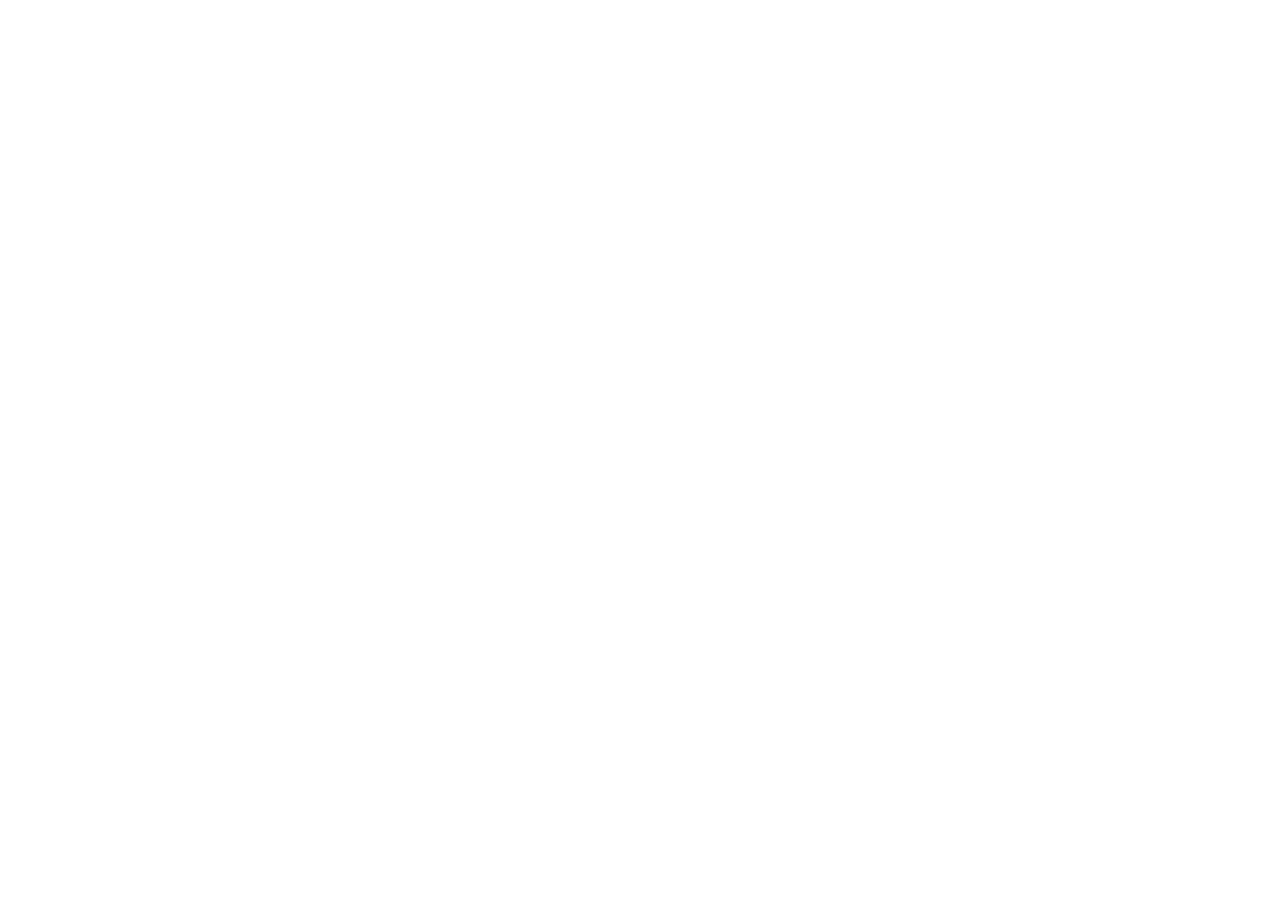
==== src/main/resources/templates/index.html @ 558fc455 "Create HomePage html" ====
<!DOCTYPE html>
<html xmlns="http://www.w3.org/1999/xhtml"
      xmlns:th="http://www.thymeleaf.org">
<head>
    <meta charset="UTF-8">
    <title>DonateThings</title>
</head>
<body>
<p th:text="${welcome}"></p>
</body>
</html>
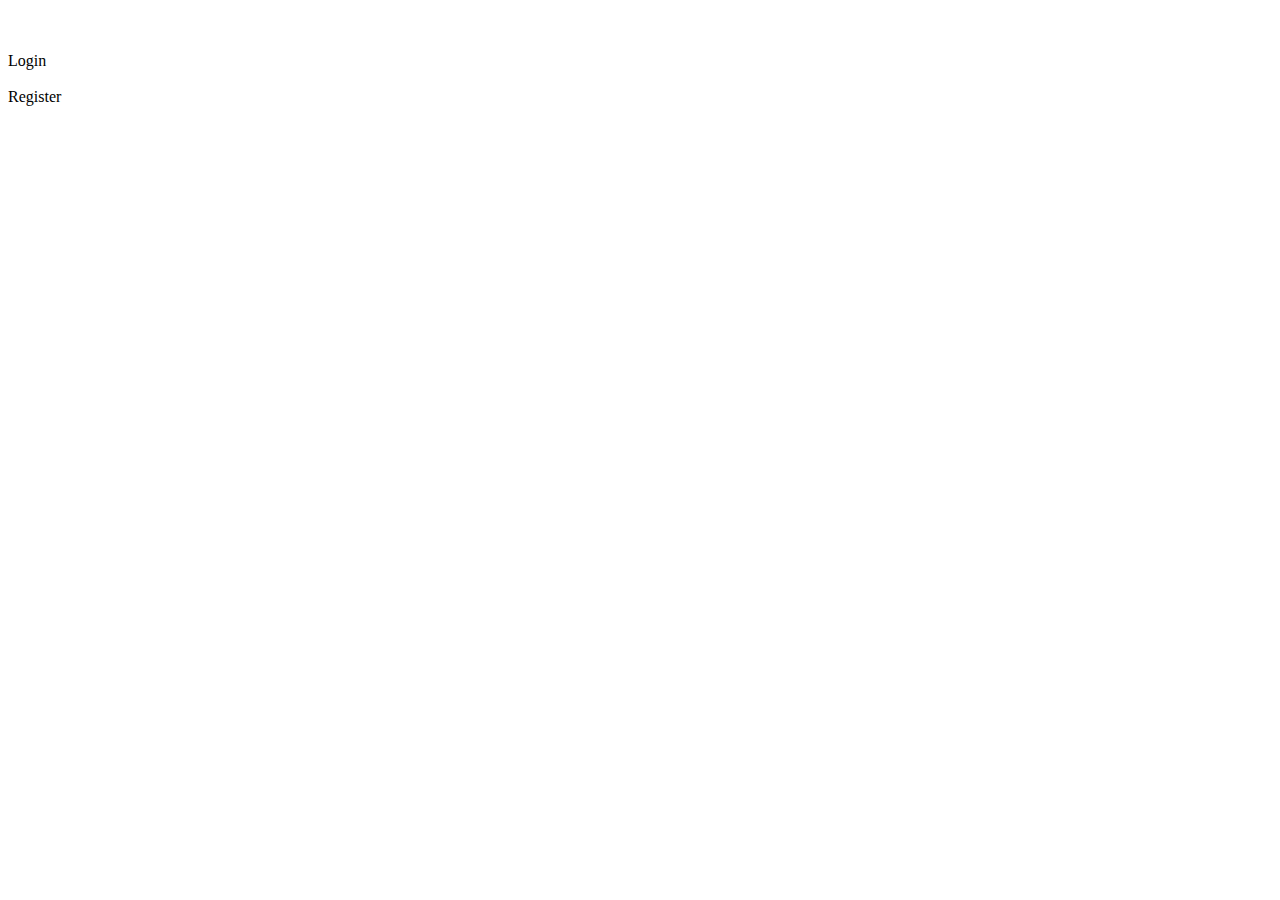
==== commit 54951502: "Add links to homepage" ====
--- a/src/main/resources/templates/index.html
+++ b/src/main/resources/templates/index.html
@@ -7,5 +7,11 @@
 </head>
 <body>
 <p th:text="${welcome}"></p>
+<br>
+<br>
+<a th:href="@{/login}">Login</a>
+<br>
+<br>
+<a th:href="@{/register}">Register</a>
 </body>
 </html>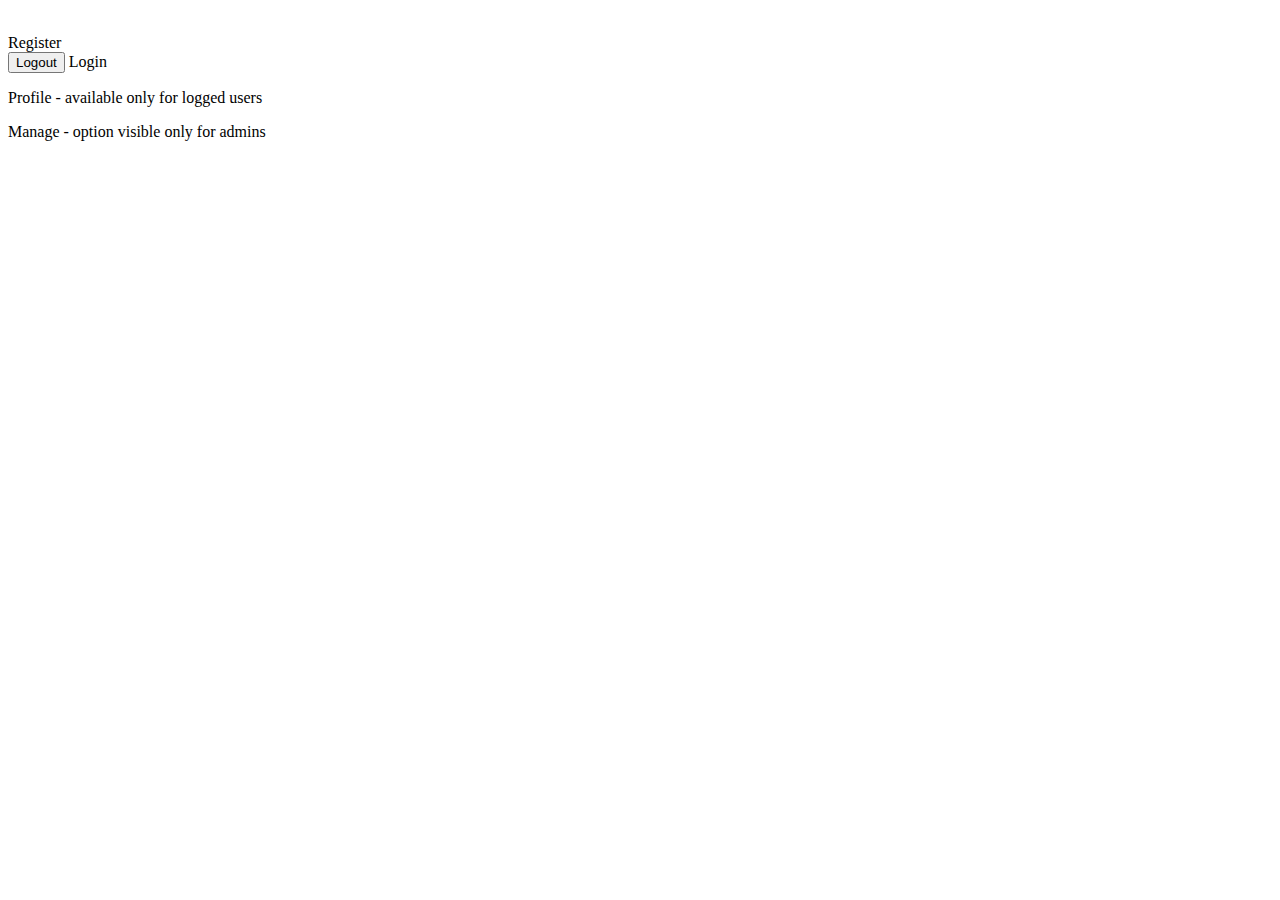
==== commit eeea51e6: "Add security taglib and some changes to htmls" ====
--- a/src/main/resources/templates/index.html
+++ b/src/main/resources/templates/index.html
@@ -1,6 +1,6 @@
 <!DOCTYPE html>
-<html xmlns="http://www.w3.org/1999/xhtml"
-      xmlns:th="http://www.thymeleaf.org">
+<html xmlns:th="http://www.thymeleaf.org"
+      xmlns:sec="http://www.thymeleaf.org/extras/spring-security">
 <head>
     <meta charset="UTF-8">
     <title>DonateThings</title>
@@ -8,10 +8,15 @@
 <body>
 <p th:text="${welcome}"></p>
 <br>
+<a th:href="@{/register}">Register</a>
 <br>
-<a th:href="@{/login}">Login</a>
-<br>
-<br>
-<a th:href="@{/register}">Register</a>
+
+<form th:action="@{/logout}" method="post">
+    <button sec:authorize="isAuthenticated()" type="submit">Logout</button>
+    <a sec:authorize="isAnonymous()" th:href="@{/login}" type="submit">Login</a>
+</form>
+    <p sec:authorize="isAuthenticated()">Profile - available only for logged users</p>
+    <p sec:authorize="hasAuthority('ADMIN')">Manage - option visible only for admins</p>
+
 </body>
 </html>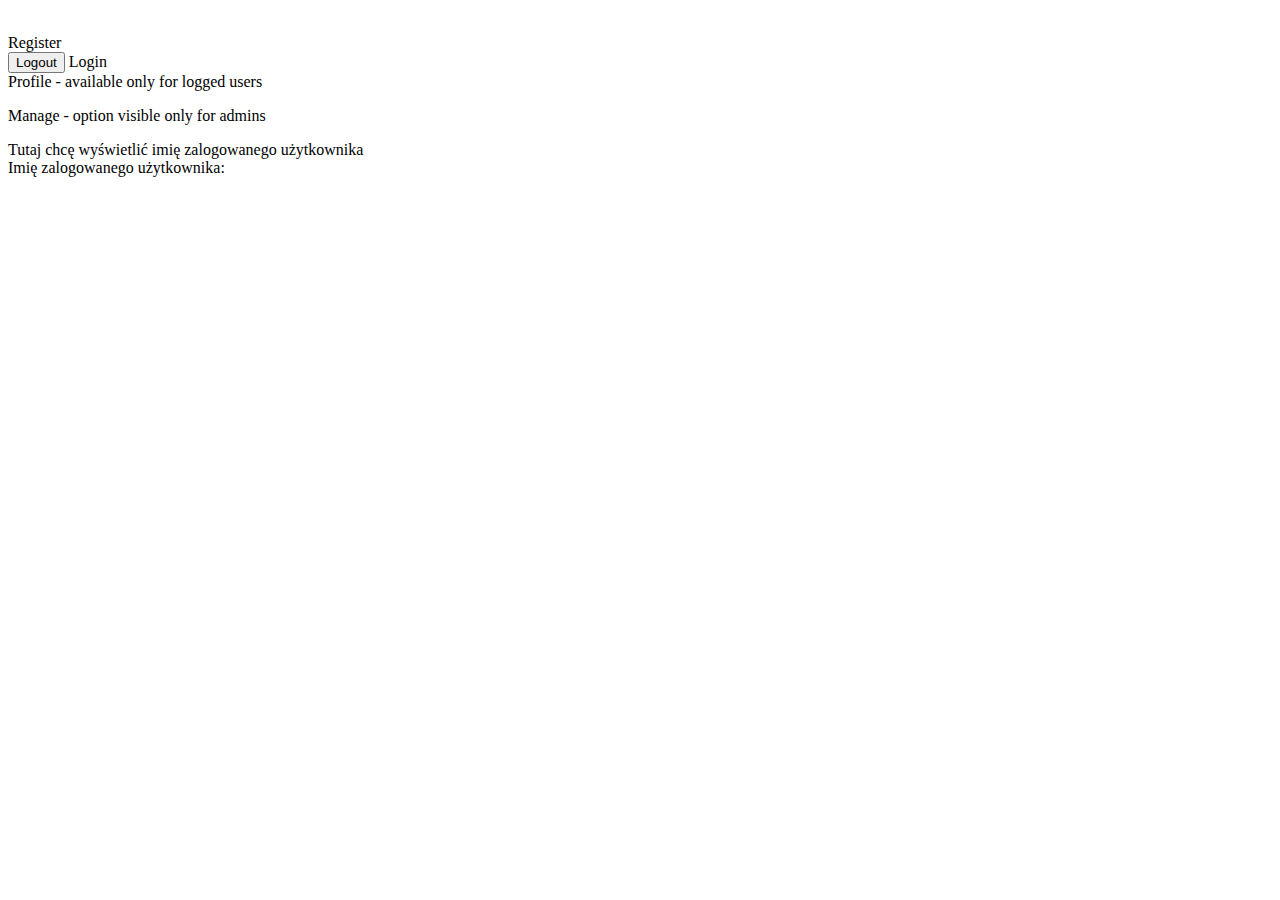
==== commit 28db1219: "Add current user" ====
--- a/src/main/resources/templates/index.html
+++ b/src/main/resources/templates/index.html
@@ -1,6 +1,7 @@
 <!DOCTYPE html>
 <html xmlns:th="http://www.thymeleaf.org"
-      xmlns:sec="http://www.thymeleaf.org/extras/spring-security">
+      xmlns:sec="http://www.thymeleaf.org/extras/spring-security"
+      xmlns:c="http://www.java.sun.com/jsp/jstl/core">
 <head>
     <meta charset="UTF-8">
     <title>DonateThings</title>
@@ -15,8 +16,45 @@
     <button sec:authorize="isAuthenticated()" type="submit">Logout</button>
     <a sec:authorize="isAnonymous()" th:href="@{/login}" type="submit">Login</a>
 </form>
-    <p sec:authorize="isAuthenticated()">Profile - available only for logged users</p>
-    <p sec:authorize="hasAuthority('ADMIN')">Manage - option visible only for admins</p>
+<a sec:authorize="isAuthenticated()" th:href="@{/profile/}">Profile - available only for logged users</a>
+<p sec:authorize="hasAuthority('ADMIN')">Manage - option visible only for admins</p>
+
+
+
+<div sec:authorize="isAuthenticated()">
+    Tutaj chcę wyświetlić imię zalogowanego użytkownika<br>
+    Imię zalogowanego użytkownika: <span sec:authentication="name"></span>
+    <!--<span th:text="${loggedUser.getFirstName()}"></span>-->
+</div>
+
+
+
+
+
+
+
+
+
+
+<!--<span sec:authentication="isAuthenticated()" th:text="${hello}"></span>-->
+
+
+<!--<div th:if="${session}">-->
+<!--<span th:text="${session.loggedUser2.firstName}"></span>-->
+<!--</div>-->
+<!--<div th:unless="${session}">-->
+    <!--<div>Nic</div>-->
+<!--</div>-->
+
+    <!--<span sec:authorize="isAuthenticated()" th:utext="${session.loggedUser2.firstName}"></span>-->
+    <!--<div sec:authorize="isAnonymous()">Nic</div>-->
+
+<!--<div th:if="${session.isLogged}">-->
+    <!--<p th:text="${yesSession}">message</p>-->
+<!--</div>-->
+<!--<div th:unless="${session.isLogged}">-->
+    <!--<p th:text="${noSession}">message</p>-->
+<!--</div>-->
 
 </body>
 </html>